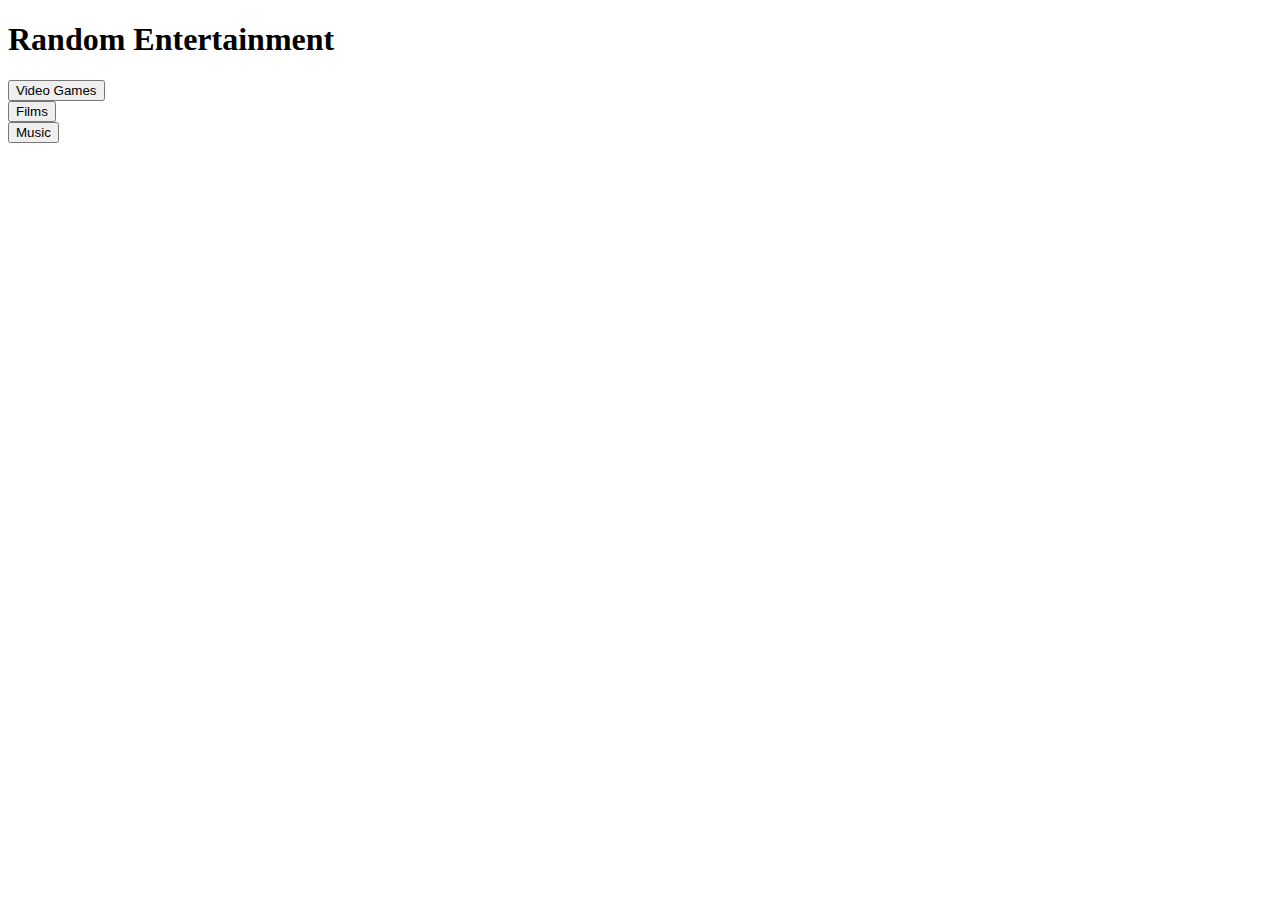
==== walk/templates/index.html @ e63ec040 "Update index.html" ====
<!DOCTYPE html>
<html lang="en" dir="ltr">
	<head>
		<meta charset="utf-g">
		<title></title>
		<link rel = "stylesheet" href="styles.css">
	</head>
	<body>
		<h1>Random Entertainment</h1>
		<p></p>
		<form action="videogames">
			<button type="submit">Video Games</button>
		</form>
		<form action="films">
			<button type="submit">Films</button>
		</form>
		<form action="music">
			<button type="submit">Music</button>
		</form>
		
			
	</body>
</html>
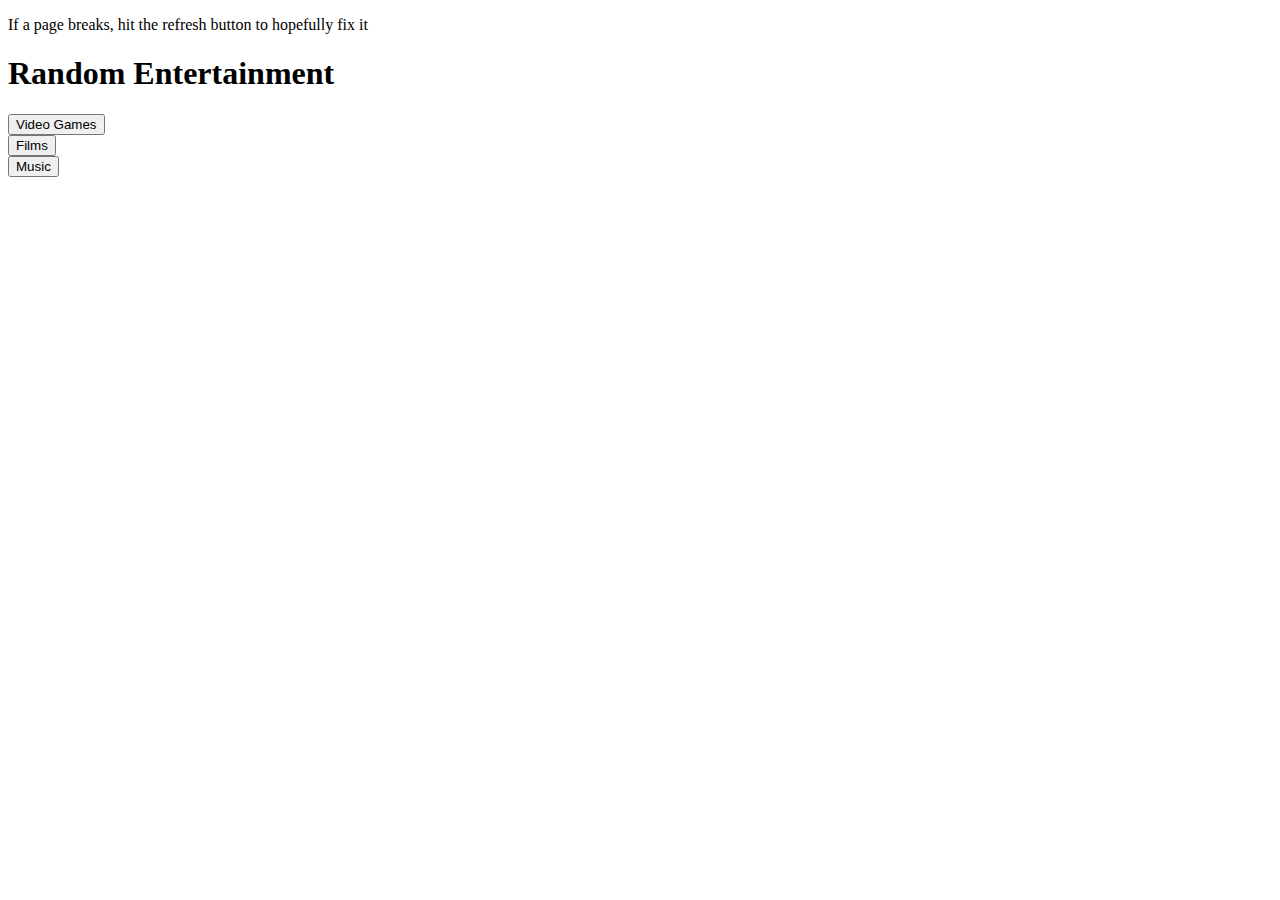
==== commit 1d13389d: "Update index.html" ====
--- a/walk/templates/index.html
+++ b/walk/templates/index.html
@@ -6,6 +6,7 @@
 		<link rel = "stylesheet" href="styles.css">
 	</head>
 	<body>
+		<p>If a page breaks, hit the refresh button to hopefully fix it</p>
 		<h1>Random Entertainment</h1>
 		<p></p>
 		<form action="videogames">
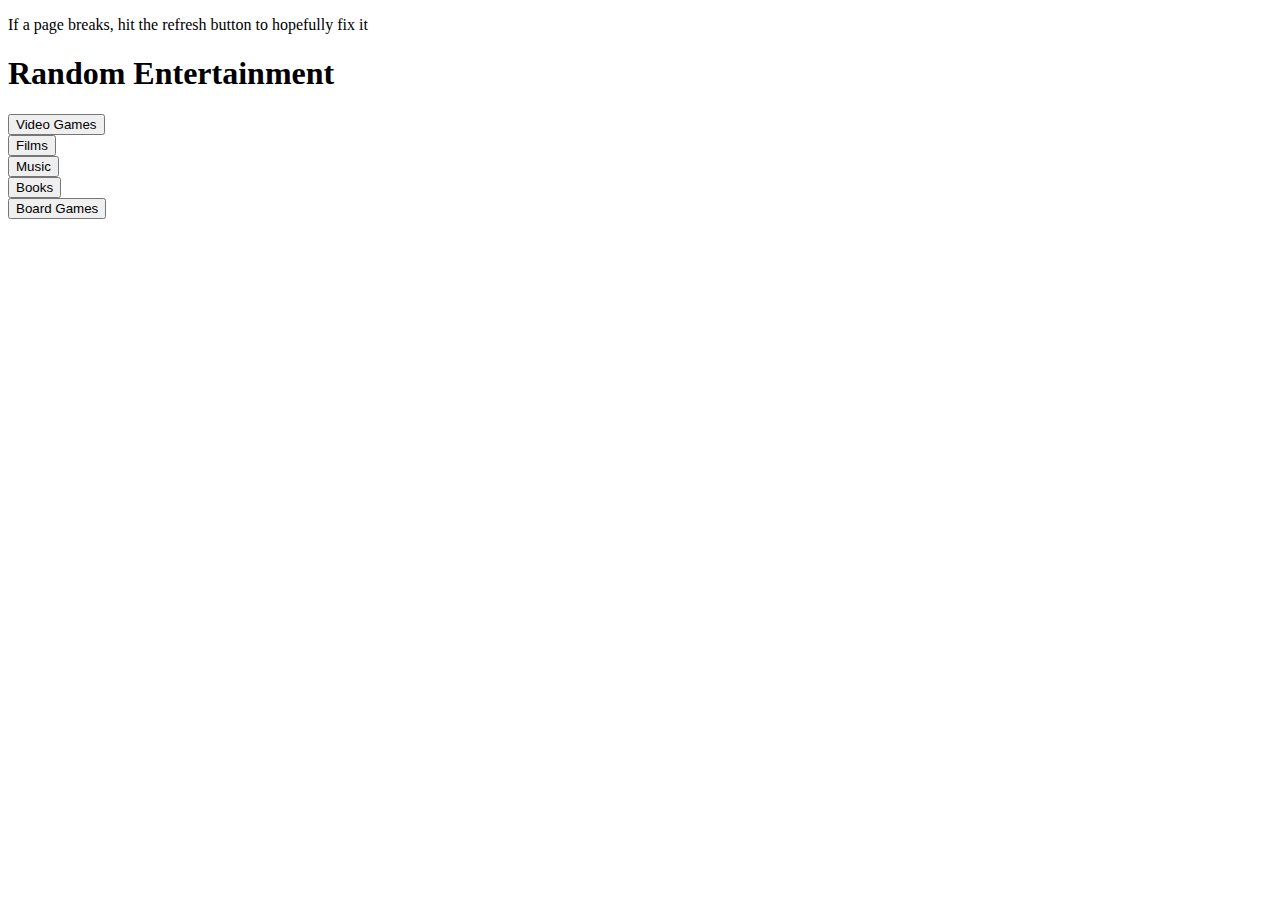
==== commit 84733daa: "Update index.html" ====
--- a/walk/templates/index.html
+++ b/walk/templates/index.html
@@ -2,8 +2,8 @@
 <html lang="en" dir="ltr">
 	<head>
 		<meta charset="utf-g">
-		<title></title>
-		<link rel = "stylesheet" href="styles.css">
+		<title>Random Entertainment</title>
+		<link rel="stylesheet" href="static/style.css">
 	</head>
 	<body>
 		<p>If a page breaks, hit the refresh button to hopefully fix it</p>
@@ -18,6 +18,12 @@
 		<form action="music">
 			<button type="submit">Music</button>
 		</form>
+    		<form action="books">
+			<button type="submit">Books</button>
+		</form>
+    		<form action="boardGames">
+			<button type="submit">Board Games</button>
+		</form>
 		
 			
 	</body>
